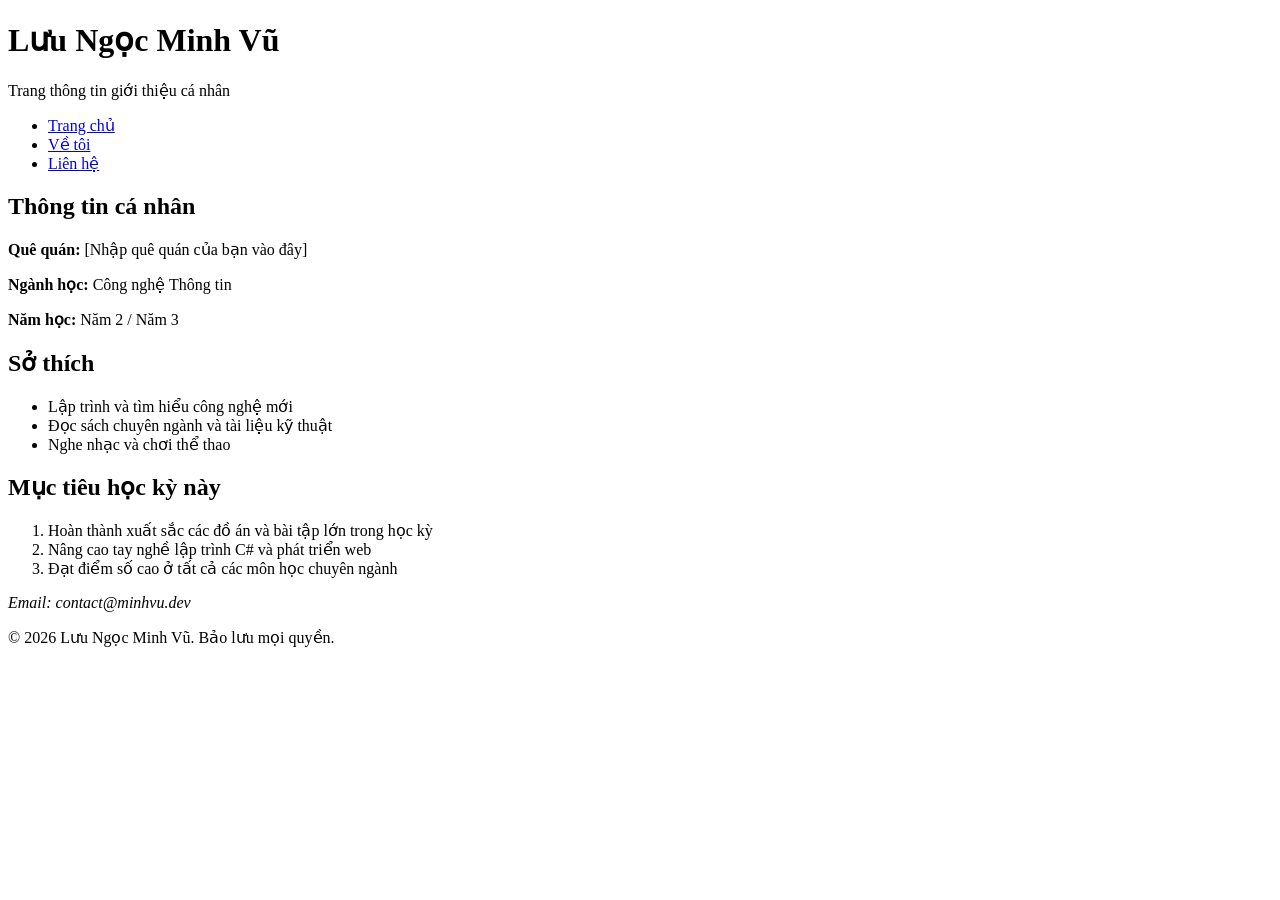
==== okvip/about.html @ 1774f686 "bai1" ====
<!DOCTYPE html>
<html lang="vi">
<head>
    <meta charset="UTF-8">
    <meta name="viewport" content="width=device-width, initial-scale=1.0">
    <title>Lưu Ngọc Minh Vũ – Giới thiệu</title>
    <link rel="stylesheet" href="css/style.css">
</head>
<body>

    <header>
        <h1>Lưu Ngọc Minh Vũ</h1>
        <p>Trang thông tin giới thiệu cá nhân</p>
    </header>

    <nav>
        <ul>
            <li><a href="index.html">Trang chủ</a></li>
            <li><a href="about.html">Về tôi</a></li>
            <li><a href="contact.html">Liên hệ</a></li>
        </ul>
    </nav>

    <main>
        <section>
            <h2>Thông tin cá nhân</h2>
            <p><strong>Quê quán:</strong> [Nhập quê quán của bạn vào đây]</p>
            <p><strong>Ngành học:</strong> Công nghệ Thông tin</p>
            <p><strong>Năm học:</strong> Năm 2 / Năm 3</p>
        </section>

        <section>
            <h2>Sở thích</h2>
            <ul>
                <li>Lập trình và tìm hiểu công nghệ mới</li>
                <li>Đọc sách chuyên ngành và tài liệu kỹ thuật</li>
                <li>Nghe nhạc và chơi thể thao</li>
            </ul>
        </section>

        <section>
            <h2>Mục tiêu học kỳ này</h2>
            <ol>
                <li>Hoàn thành xuất sắc các đồ án và bài tập lớn trong học kỳ</li>
                <li>Nâng cao tay nghề lập trình C# và phát triển web</li>
                <li>Đạt điểm số cao ở tất cả các môn học chuyên ngành</li>
            </ol>
        </section>
    </main>

    <footer>
        <address>Email: contact@minhvu.dev</address>
        <p>&copy; 2026 Lưu Ngọc Minh Vũ. Bảo lưu mọi quyền.</p>
    </footer>

</body>
</html>
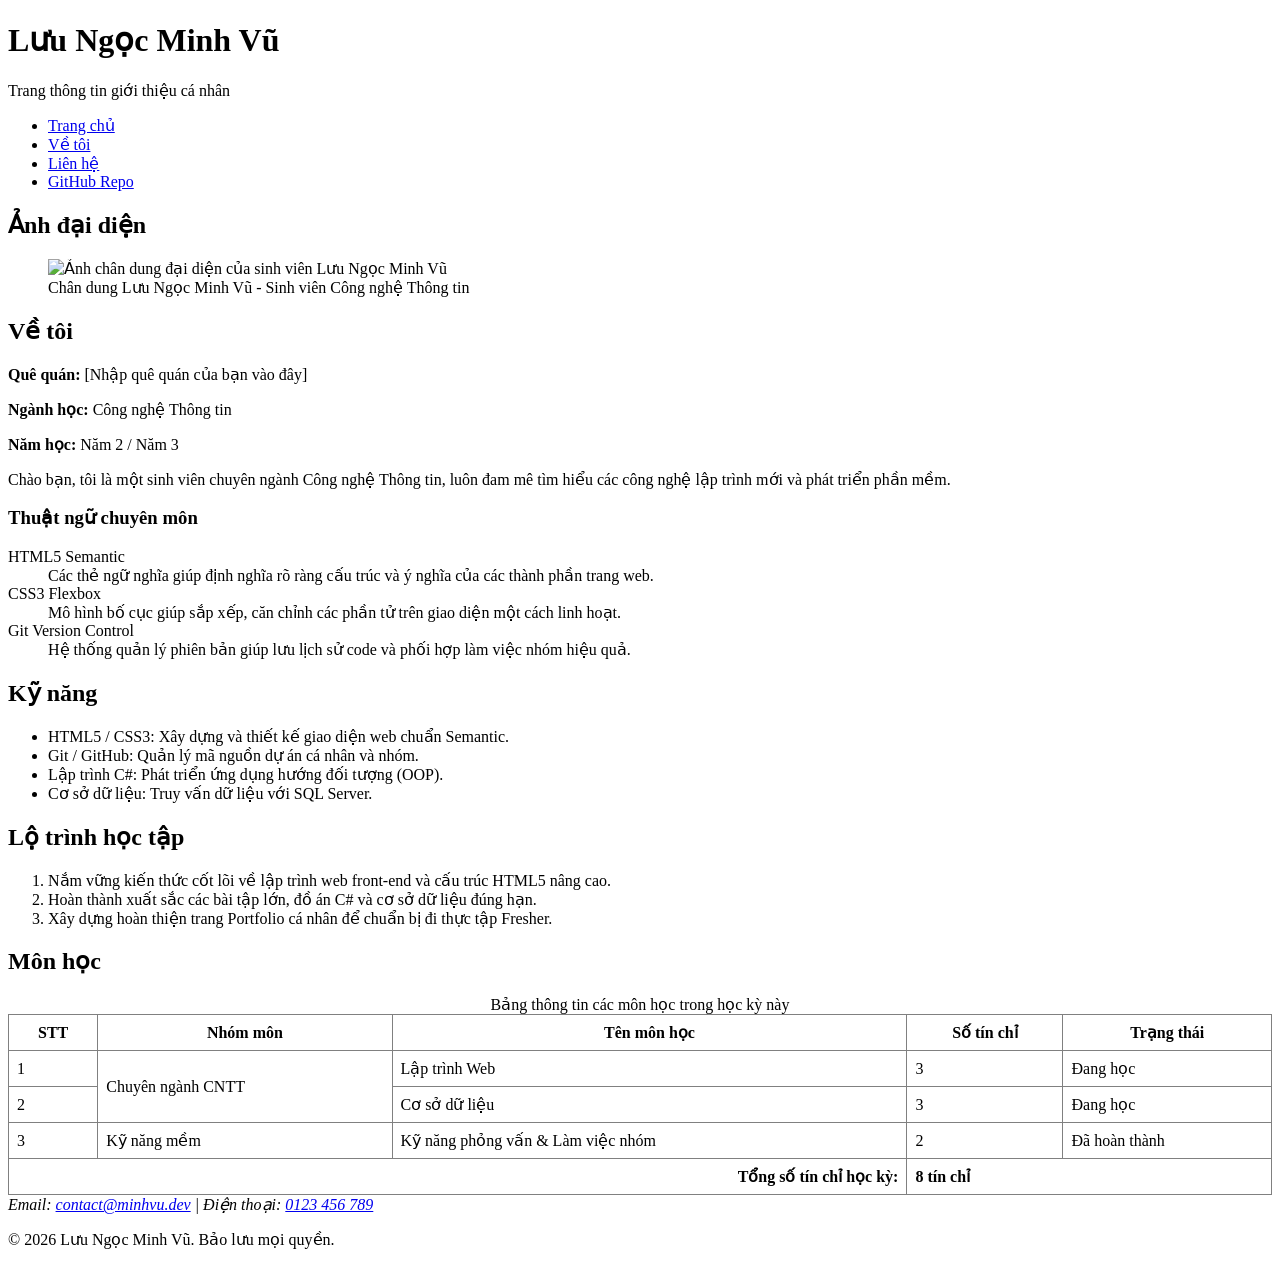
==== commit 681a3467: "bai2" ====
--- a/okvip/about.html
+++ b/okvip/about.html
@@ -18,38 +18,111 @@
             <li><a href="index.html">Trang chủ</a></li>
             <li><a href="about.html">Về tôi</a></li>
             <li><a href="contact.html">Liên hệ</a></li>
+            <li><a href="https://github.com/vuminh1310/lab1" target="_blank" rel="noopener">GitHub Repo</a></li>
         </ul>
     </nav>
 
     <main>
+        <!-- Ảnh đại diện dùng <figure> + <figcaption> và alt mô tả rõ -->
         <section>
-            <h2>Thông tin cá nhân</h2>
+            <h2>Ảnh đại diện</h2>
+            <figure>
+                <img src="https://via.placeholder.com/150" alt="Ảnh chân dung đại diện của sinh viên Lưu Ngọc Minh Vũ">
+                <figcaption>Chân dung Lưu Ngọc Minh Vũ - Sinh viên Công nghệ Thông tin</figcaption>
+            </figure>
+        </section>
+
+        <!-- Thông tin cá nhân & Thêm <dl> liệt kê 3 cặp thuật ngữ – định nghĩa kỹ năng -->
+        <section>
+            <h2>Về tôi</h2>
             <p><strong>Quê quán:</strong> [Nhập quê quán của bạn vào đây]</p>
             <p><strong>Ngành học:</strong> Công nghệ Thông tin</p>
             <p><strong>Năm học:</strong> Năm 2 / Năm 3</p>
+            <p>Chào bạn, tôi là một sinh viên chuyên ngành Công nghệ Thông tin, luôn đam mê tìm hiểu các công nghệ lập trình mới và phát triển phần mềm.</p>
+            
+            <h3>Thuật ngữ chuyên môn</h3>
+            <dl>
+                <dt>HTML5 Semantic</dt>
+                <dd>Các thẻ ngữ nghĩa giúp định nghĩa rõ ràng cấu trúc và ý nghĩa của các thành phần trang web.</dd>
+                <dt>CSS3 Flexbox</dt>
+                <dd>Mô hình bố cục giúp sắp xếp, căn chỉnh các phần tử trên giao diện một cách linh hoạt.</dd>
+                <dt>Git Version Control</dt>
+                <dd>Hệ thống quản lý phiên bản giúp lưu lịch sử code và phối hợp làm việc nhóm hiệu quả.</dd>
+            </dl>
         </section>
 
+        <!-- Phần 'Kỹ năng': dùng <ul> liệt kê ít nhất 4 kỹ năng -->
         <section>
-            <h2>Sở thích</h2>
+            <h2>Kỹ năng</h2>
             <ul>
-                <li>Lập trình và tìm hiểu công nghệ mới</li>
-                <li>Đọc sách chuyên ngành và tài liệu kỹ thuật</li>
-                <li>Nghe nhạc và chơi thể thao</li>
+                <li>HTML5 / CSS3: Xây dựng và thiết kế giao diện web chuẩn Semantic.</li>
+                <li>Git / GitHub: Quản lý mã nguồn dự án cá nhân và nhóm.</li>
+                <li>Lập trình C#: Phát triển ứng dụng hướng đối tượng (OOP).</li>
+                <li>Cơ sở dữ liệu: Truy vấn dữ liệu với SQL Server.</li>
             </ul>
         </section>
 
+        <!-- Phần 'Lộ trình học tập': dùng <ol> liệt kê 3 bước trong học kỳ này -->
         <section>
-            <h2>Mục tiêu học kỳ này</h2>
+            <h2>Lộ trình học tập</h2>
             <ol>
-                <li>Hoàn thành xuất sắc các đồ án và bài tập lớn trong học kỳ</li>
-                <li>Nâng cao tay nghề lập trình C# và phát triển web</li>
-                <li>Đạt điểm số cao ở tất cả các môn học chuyên ngành</li>
+                <li>Nắm vững kiến thức cốt lõi về lập trình web front-end và cấu trúc HTML5 nâng cao.</li>
+                <li>Hoàn thành xuất sắc các bài tập lớn, đồ án C# và cơ sở dữ liệu đúng hạn.</li>
+                <li>Xây dựng hoàn thiện trang Portfolio cá nhân để chuẩn bị đi thực tập Fresher.</li>
             </ol>
+        </section>
+
+        <!-- Phần 'Môn học': bảng có caption, thead, tbody, tfoot, colspan và rowspan -->
+        <section>
+            <h2>Môn học</h2>
+            <table border="1" cellpadding="8" cellspacing="0" style="border-collapse: collapse; width: 100%;">
+                <caption>Bảng thông tin các môn học trong học kỳ này</caption>
+                <thead>
+                    <tr>
+                        <th>STT</th>
+                        <th>Nhóm môn</th>
+                        <th>Tên môn học</th>
+                        <th>Số tín chỉ</th>
+                        <th>Trạng thái</th>
+                    </tr>
+                </thead>
+                <tbody>
+                    <tr>
+                        <td>1</td>
+                        <td rowspan="2">Chuyên ngành CNTT</td>
+                        <td>Lập trình Web</td>
+                        <td>3</td>
+                        <td>Đang học</td>
+                    </tr>
+                    <tr>
+                        <td>2</td>
+                        <td>Cơ sở dữ liệu</td>
+                        <td>3</td>
+                        <td>Đang học</td>
+                    </tr>
+                    <tr>
+                        <td>3</td>
+                        <td>Kỹ năng mềm</td>
+                        <td>Kỹ năng phỏng vấn & Làm việc nhóm</td>
+                        <td>2</td>
+                        <td>Đã hoàn thành</td>
+                    </tr>
+                </tbody>
+                <tfoot>
+                    <tr>
+                        <td colspan="3" style="text-align: right; font-weight: bold;">Tổng số tín chỉ học kỳ:</td>
+                        <td colspan="2" style="font-weight: bold;">8 tín chỉ</td>
+                    </tr>
+                </tfoot>
+            </table>
         </section>
     </main>
 
     <footer>
-        <address>Email: contact@minhvu.dev</address>
+        <address>
+            Email: <a href="mailto:contact@minhvu.dev">contact@minhvu.dev</a> | 
+            Điện thoại: <a href="tel:0123456789">0123 456 789</a>
+        </address>
         <p>&copy; 2026 Lưu Ngọc Minh Vũ. Bảo lưu mọi quyền.</p>
     </footer>
 
